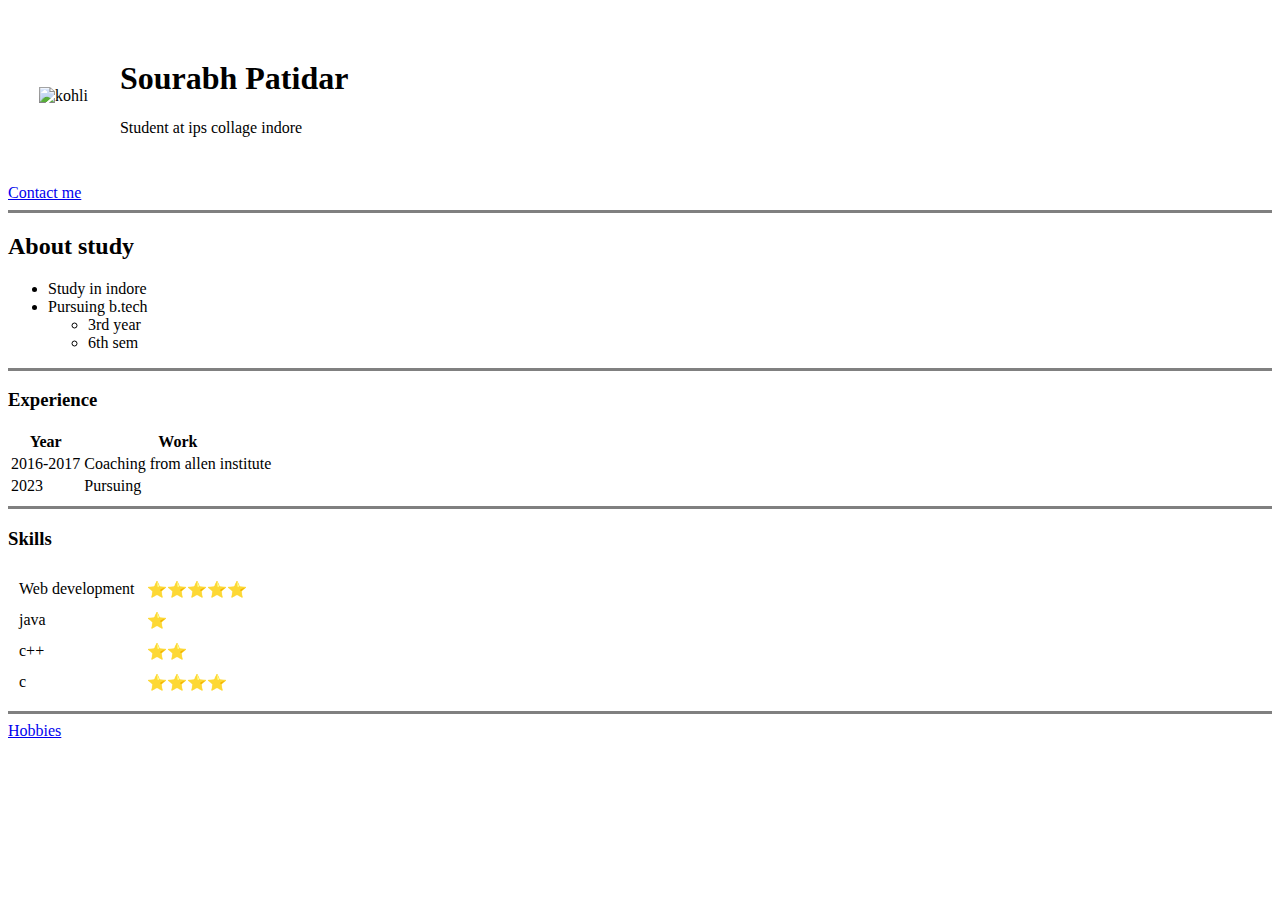
==== index.html @ 837e6b2e "Add files via upload" ====
<!DOCTYPE html>
<html lang="en">
<head>
    <meta charset="UTF-8">
    <meta http-equiv="X-UA-Compatible" content="IE=edge">
    <meta name="viewport" content="width=device-width, initial-scale=1.0">
    <title>Profile</title>
</head>
<body>
    <table cellspacing="30">
        <tr>
            <td><img src="/image/srbp.jpg" alt="kohli"></td>
            <td> <h1>Sourabh Patidar</h1>
                <p>Student at ips collage indore</p></td>
        </tr>
    </table>
    <a href="contact.html"> Contact me</a>

   
    <hr size="3" noshade="3">
    <h2>About study</h2>
    <ul>
        <li>Study in indore</li>
        <li>Pursuing b.tech</li>
        <ul>
            <li>3rd year</li>
            <li>6th sem</li>

        </ul>
    </ul>
    <hr size="3" noshade>
    <h3> Experience</h3>
    <table>
        <thead>
            <tr>
                <th>Year</th>
                <th>Work</th>
            </tr>
        </thead>
        <tbody>
            <tr>
                <td>2016-2017</td>
                <td>Coaching from allen institute</td>
            </tr>
        
        <tr>
            <td>2023</td>
            <td>Pursuing</td>
        </tr>
        </tbody>
        <tfoot></tfoot>

      
    </table>
    <hr size="3" noshade>
    <h3>Skills</h3>

<table cellspacing="10"> 
     <tr>
       <td>Web development</td>
       <td>⭐⭐⭐⭐⭐</td>
                    
     </tr>
      <tr>
       <td>java</td>
       <td>⭐</td>
                        
     </tr>
      <tr>
         <td>c++</td>
         <td>⭐⭐</td>
            
       </tr>
       <tr>
          <td>c</td>
          <td>⭐⭐⭐⭐</td>
         </tr>

</table>

    <hr size="3" noshade="3">
   
    <a href="Hobbies.html">Hobbies</a>
</body>
</html>
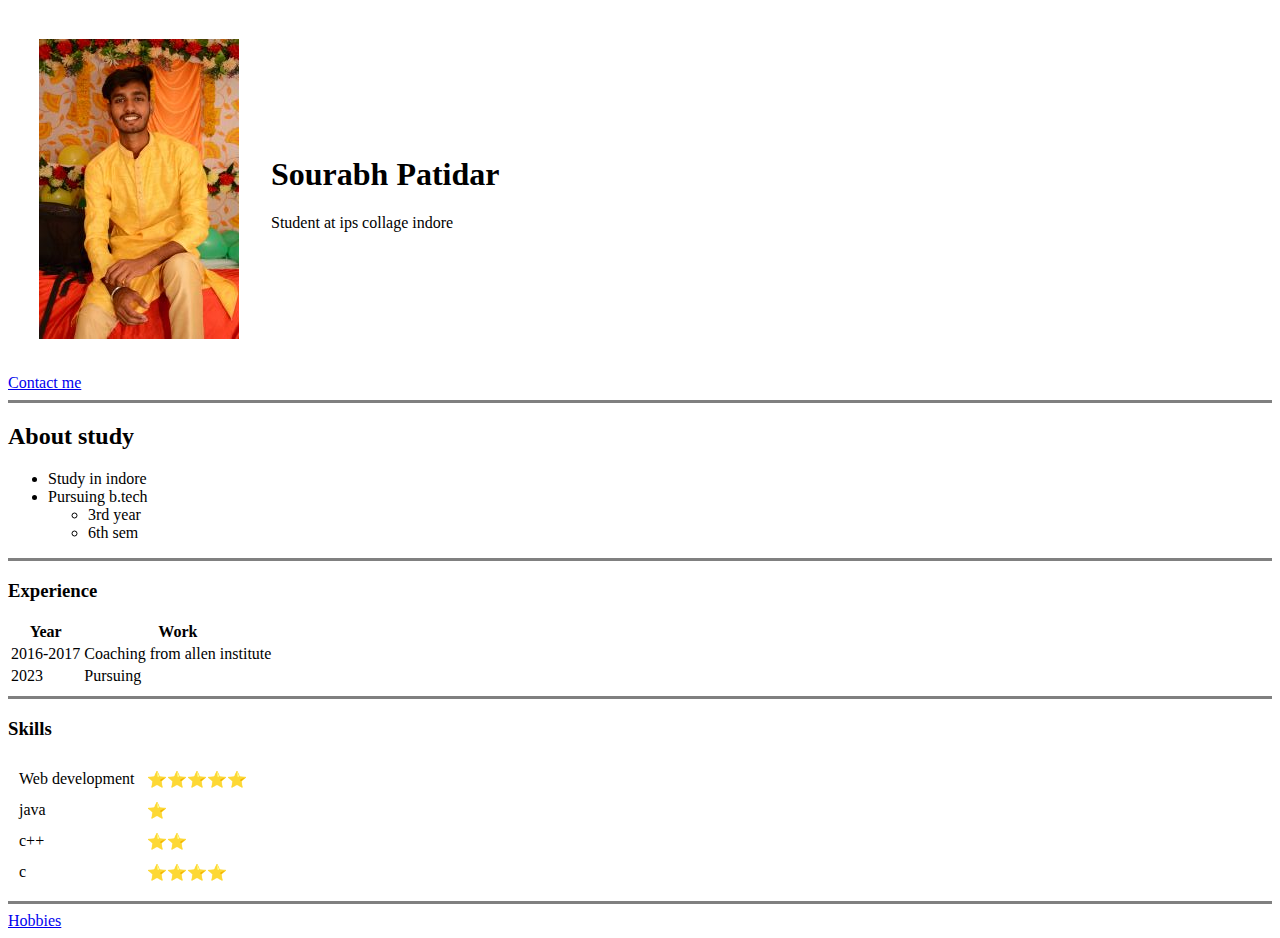
==== commit f0134881: "Update index.html" ====
--- a/index.html
+++ b/index.html
@@ -80,6 +80,6 @@
 
     <hr size="3" noshade="3">
    
-    <a href="Hobbies.html">Hobbies</a>
+    <a href="hobbies.html">Hobbies</a>
 </body>
-</html>+</html>
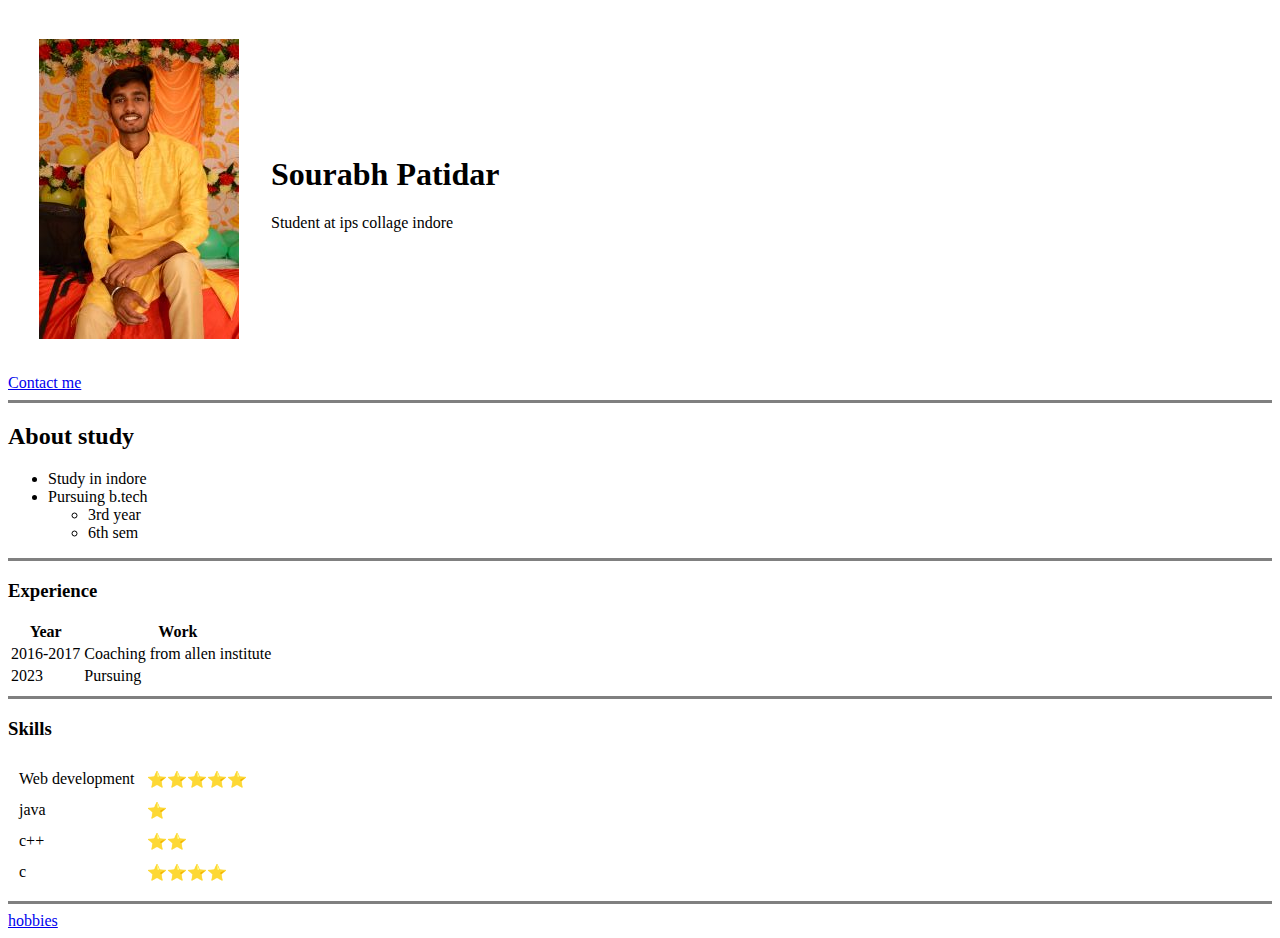
==== commit 03258e4c: "Update index.html" ====
--- a/index.html
+++ b/index.html
@@ -80,6 +80,6 @@
 
     <hr size="3" noshade="3">
    
-    <a href="hobbies.html">Hobbies</a>
+    <a href="hobbies.html">hobbies</a>
 </body>
 </html>
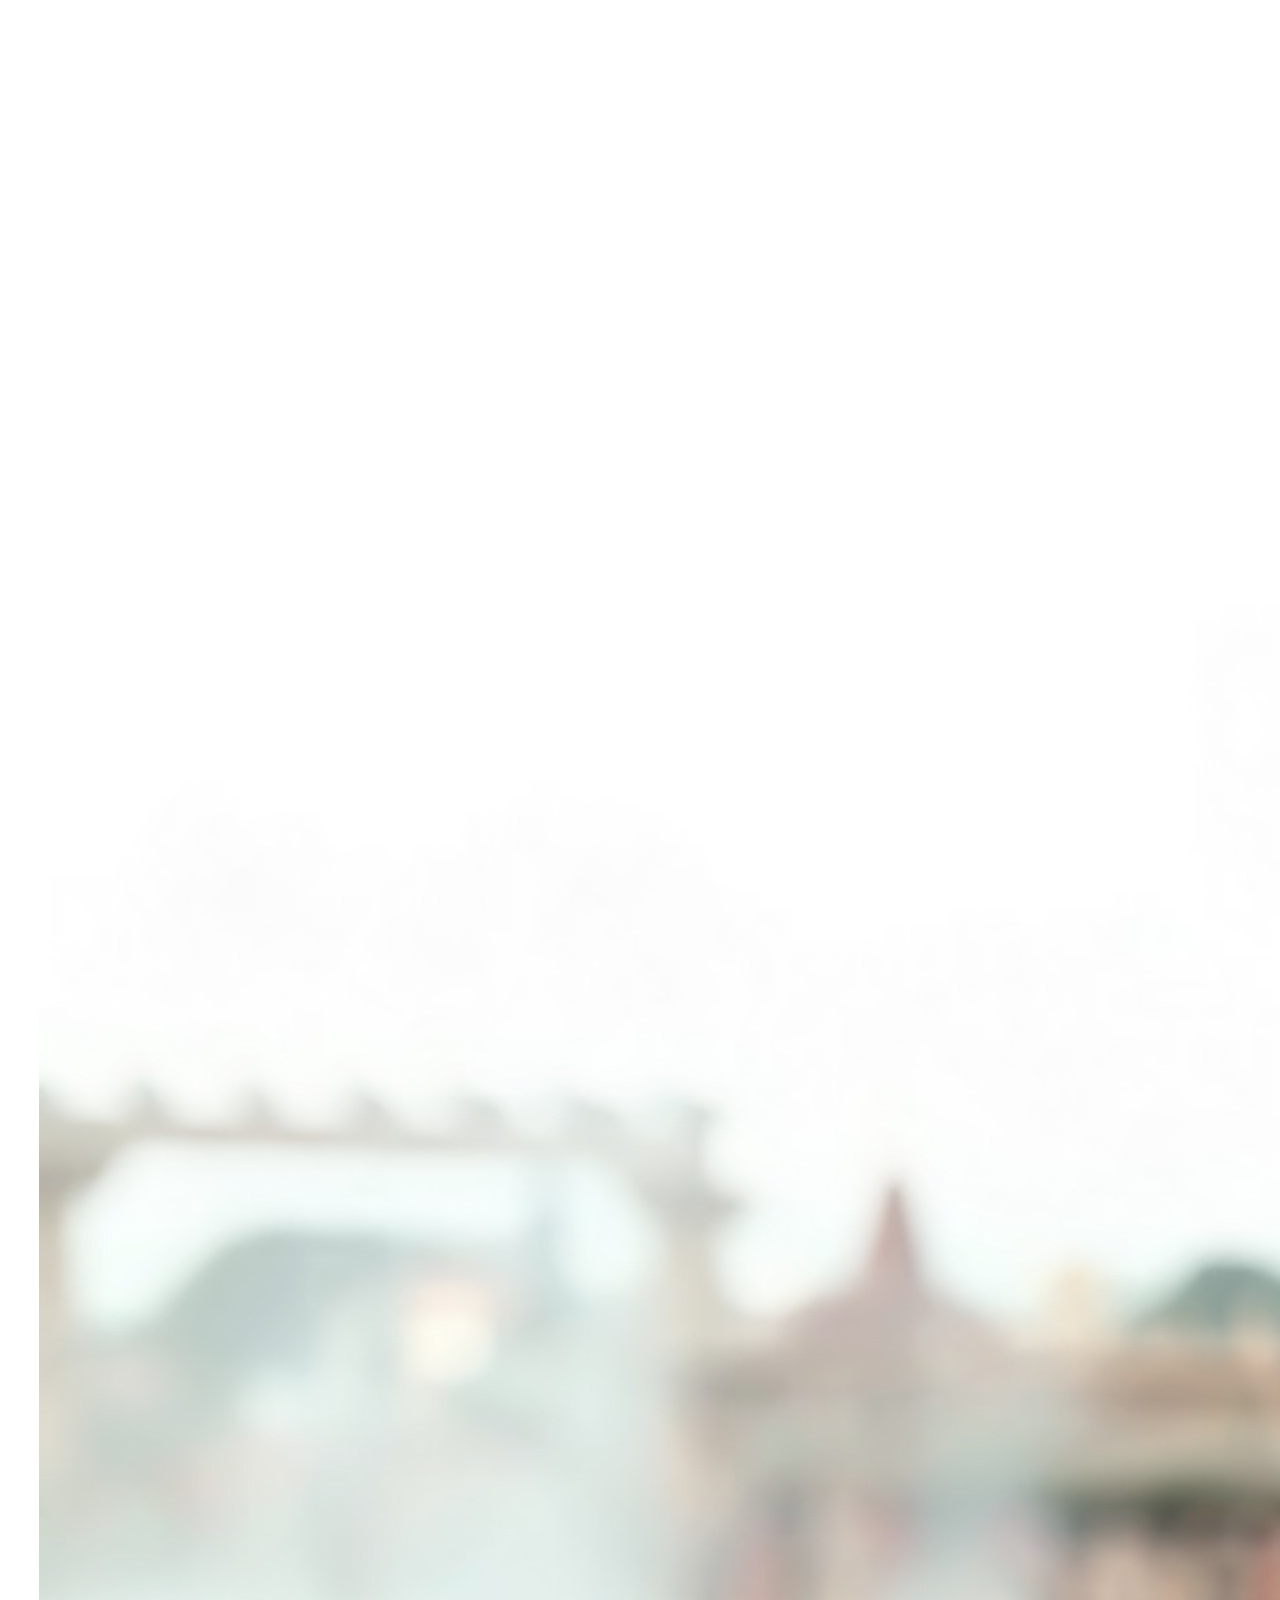
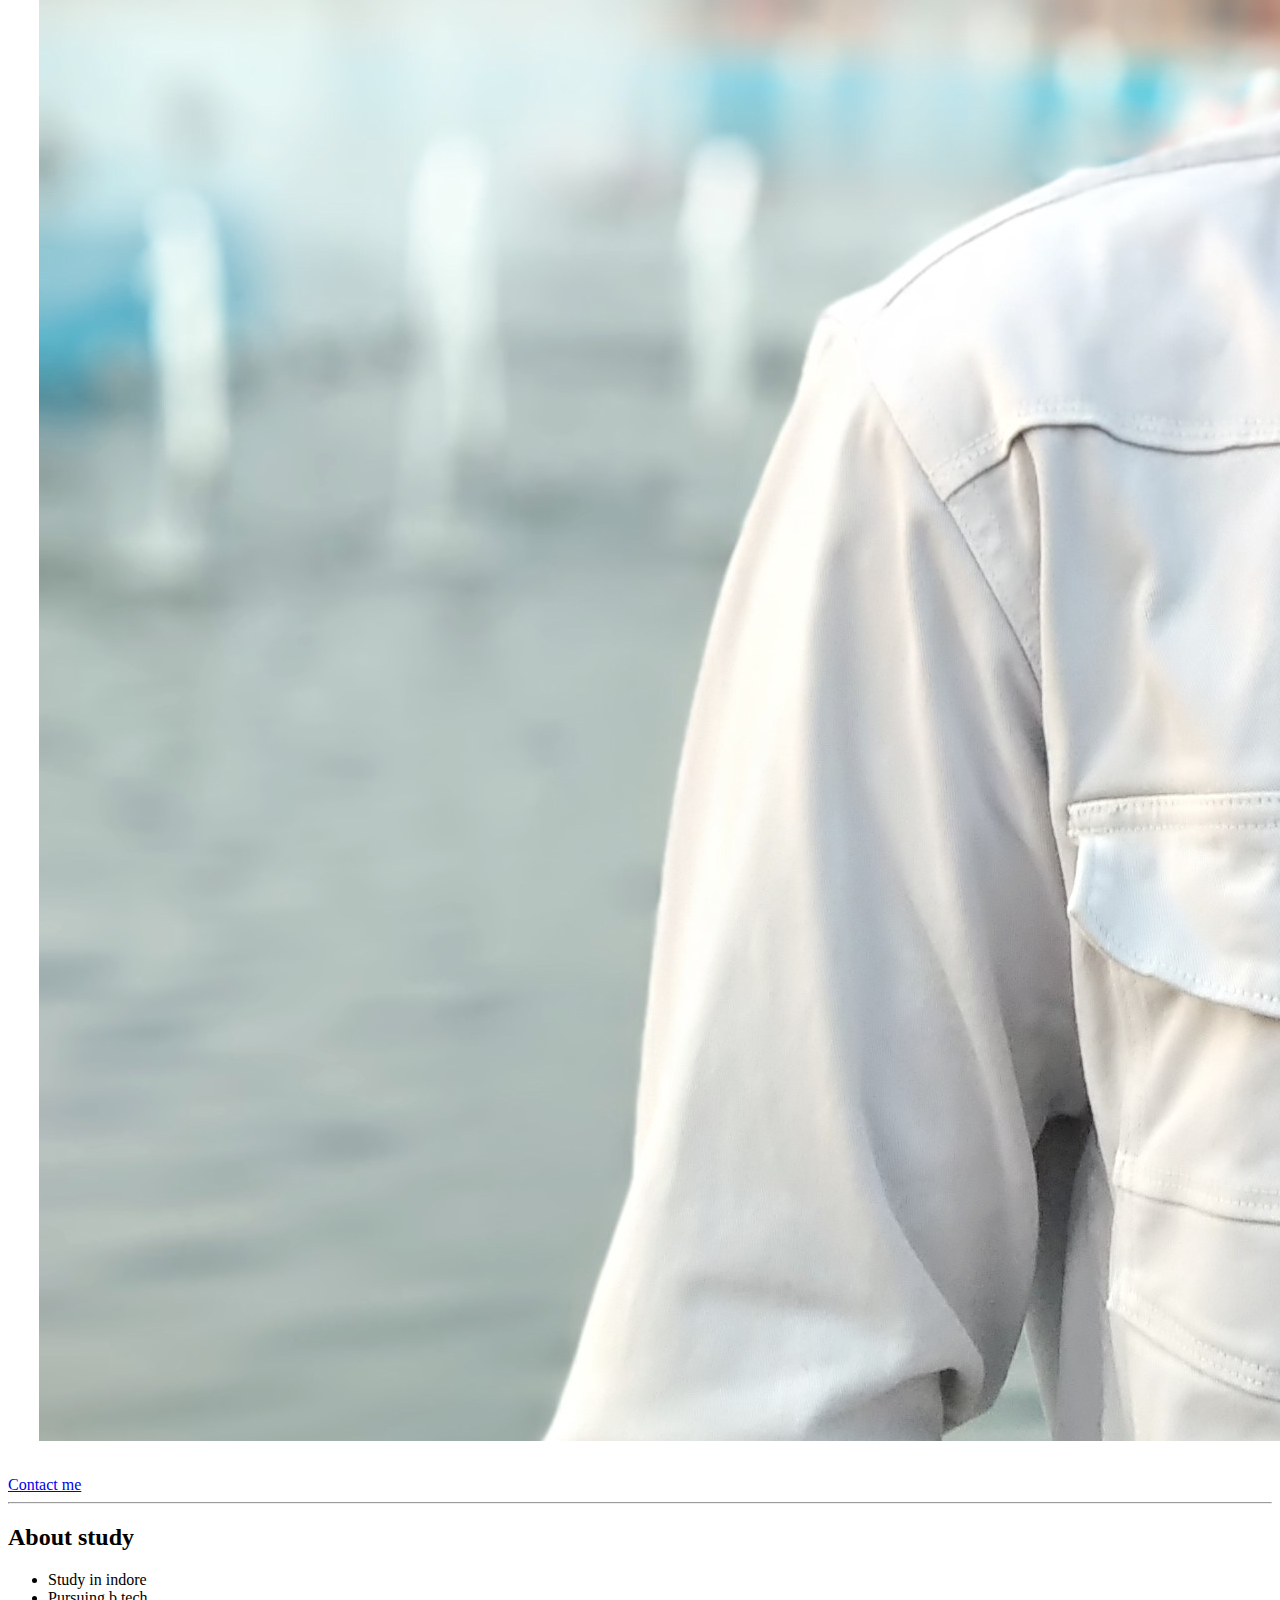
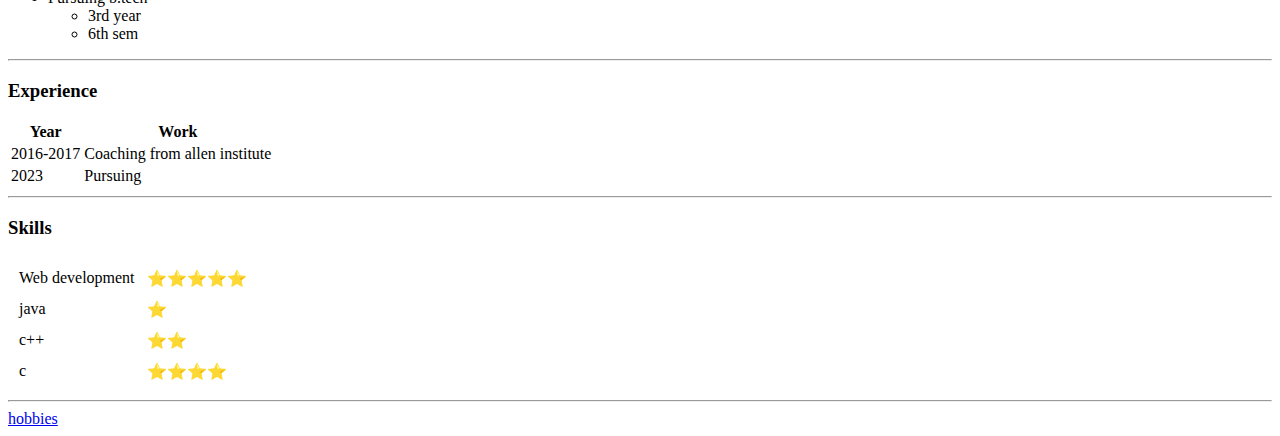
==== commit 70ef90f7: "Add files via upload" ====
--- a/index.html
+++ b/index.html
@@ -5,11 +5,13 @@
     <meta http-equiv="X-UA-Compatible" content="IE=edge">
     <meta name="viewport" content="width=device-width, initial-scale=1.0">
     <title>Profile</title>
+
+    <link rel="stylesheet" href="css/styles.css">
 </head>
-<body>
+<body >
     <table cellspacing="30">
         <tr>
-            <td><img src="/image/srbp.jpg" alt="kohli"></td>
+            <td><img class="circular" src="image/sourabh..jpg" alt="error loading image"></td>
             <td> <h1>Sourabh Patidar</h1>
                 <p>Student at ips collage indore</p></td>
         </tr>
@@ -17,7 +19,7 @@
     <a href="contact.html"> Contact me</a>
 
    
-    <hr size="3" noshade="3">
+    <hr>
     <h2>About study</h2>
     <ul>
         <li>Study in indore</li>
@@ -28,7 +30,7 @@
 
         </ul>
     </ul>
-    <hr size="3" noshade>
+    <hr >
     <h3> Experience</h3>
     <table>
         <thead>
@@ -52,7 +54,7 @@
 
       
     </table>
-    <hr size="3" noshade>
+    <hr>
     <h3>Skills</h3>
 
 <table cellspacing="10"> 
@@ -78,8 +80,8 @@
 
 </table>
 
-    <hr size="3" noshade="3">
+    <hr>
    
     <a href="hobbies.html">hobbies</a>
 </body>
-</html>
+</html>